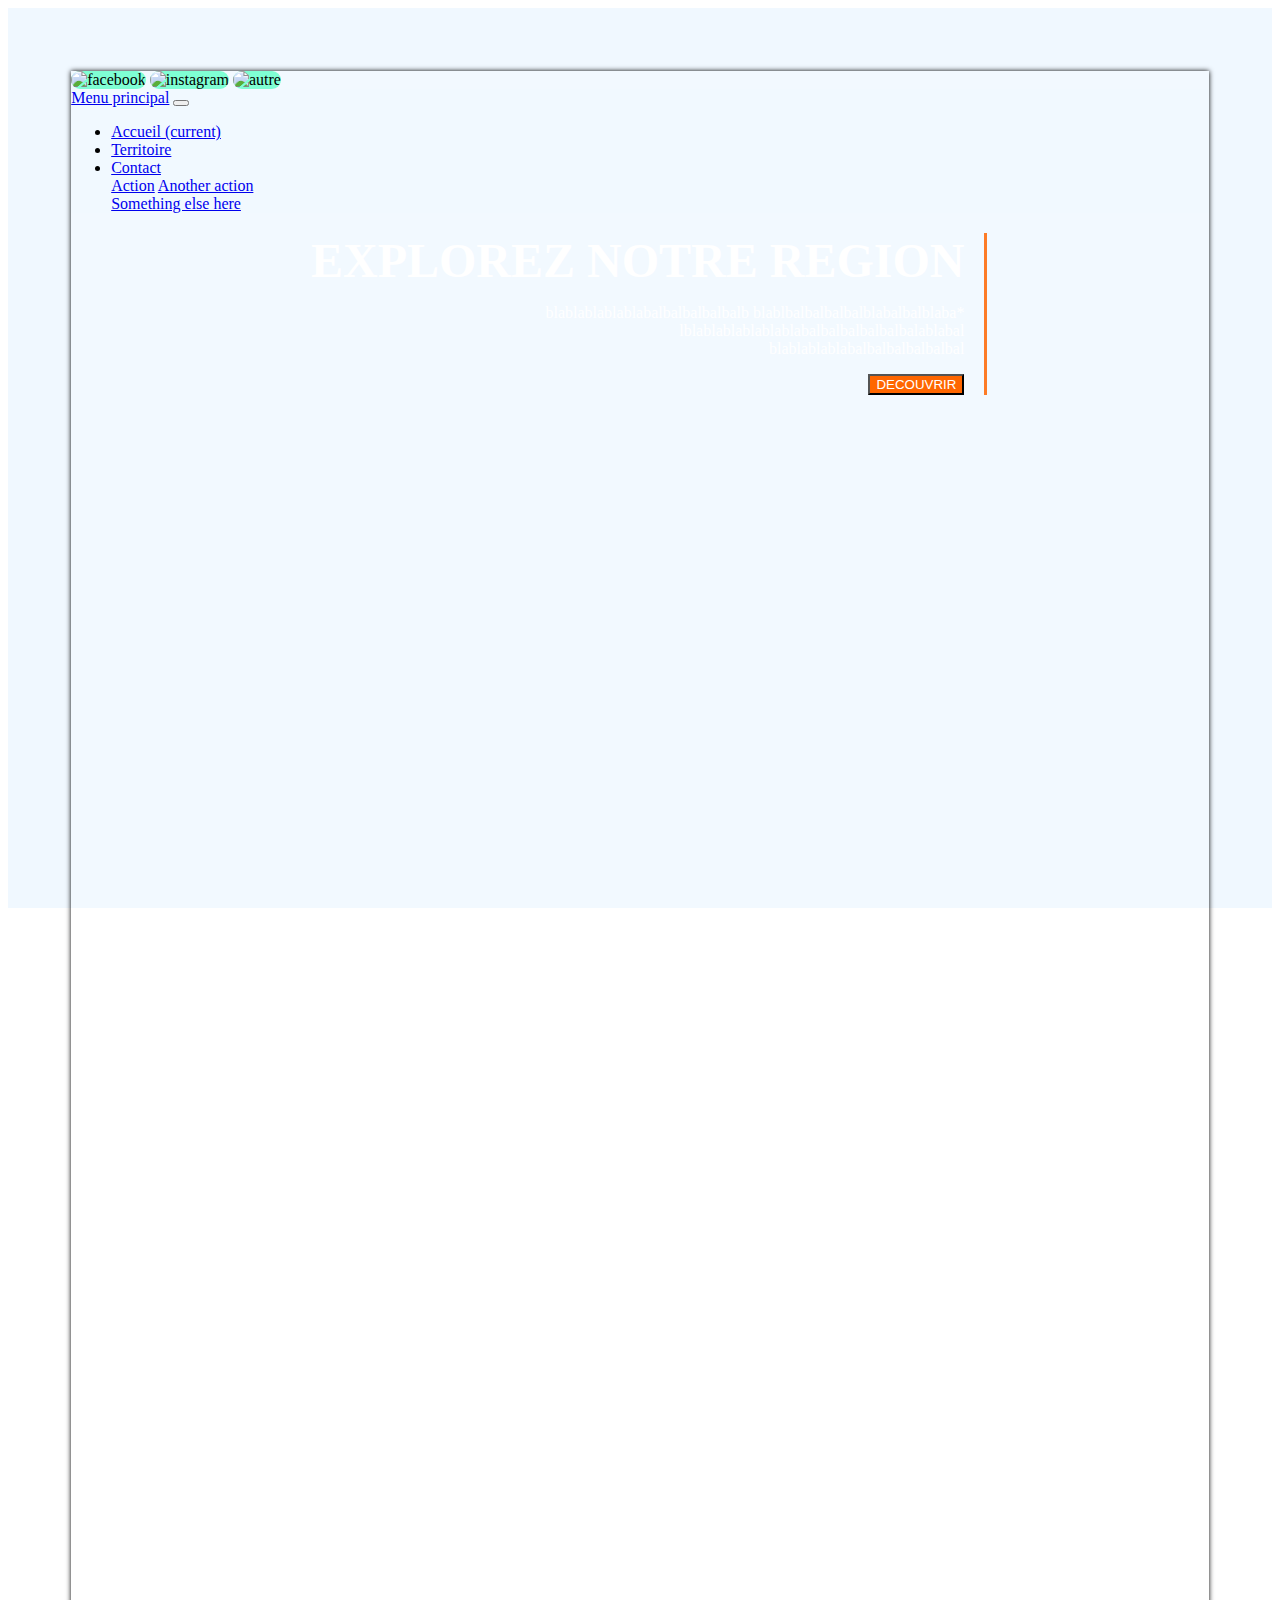
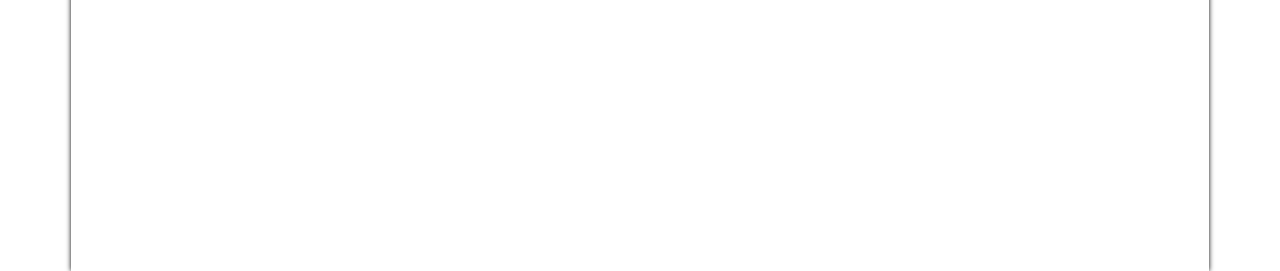
==== Index.html @ a096b6a3 "Première ajout git index.html a moitié fait*" ====
<!DOCTYPE html>

<html>

<head>
    <meta charset="utf-8">
    <title>Varnature</title>
    <link rel="stylesheet" type="text/css" href="Index.css">
    <link rel="stylesheet" type="text/css" href="bootstrap/css/bootstrap.css">
    <meta name="viewport" content="width=device-width, initial-scale=1, shrink-to-fit=no">

</head>

<body>
    <div class="en_tete">
        <div class="container main-wrapper" style="">
            <div class="row">
                <div class="col-md-3">
                    <div class="social-menu">
                        <img src="" alt="facebook">
                        <img src="" alt="instagram">
                        <img src="" alt="autre">
                    </div>
                </div>
                <div class="col-md-6" style="">
                    <nav class="navbar navbar-expand-lg navbar-light " style="background-color: rgba(240, 248, 255, 0.63);">
                        <a class="navbar-brand" href="#">Menu principal</a>
                        <button class="navbar-toggler" type="button" data-toggle="collapse"
                            data-target="#navbarSupportedContent" aria-controls="navbarSupportedContent"
                            aria-expanded="false" aria-label="Toggle navigation">
                            <span class="navbar-toggler-icon"></span>
                        </button>

                        <div class="collapse navbar-collapse" id="navbarSupportedContent">
                            <ul class="navbar-nav">
                                <li class="nav-item active">
                                    <a class="nav-link" href="#">Accueil <span class="sr-only">(current)</span></a>
                                </li>
                                <li class="nav-item">
                                    <a class="nav-link" href="#">Territoire</a>
                                </li>
                                <li class="nav-item dropdown">
                                    <a class="nav-link dropdown-toggle" href="#" id="navbarDropdown" role="button"
                                        data-toggle="dropdown" aria-haspopup="true" aria-expanded="false">
                                        Contact
                                    </a>
                                    <div class="dropdown-menu" aria-labelledby="navbarDropdown">
                                        <a class="dropdown-item" href="#">Action</a>
                                        <a class="dropdown-item" href="#">Another action</a>
                                        <div class="dropdown-divider"></div>
                                        <a class="dropdown-item" href="#">Something else here</a>
                                    </div>
                                </li>

                            </ul>

                        </div>
                    </nav>
                </div>
                <div class="col-md-3">
                    <div class="logo"></div>
                </div>
            </div>
            <div class="row flex-column contenu-en_tete">
                <div class="description_site">
                    <h1 class="text-right">EXPLOREZ NOTRE REGION</h1>
                    <p class=" description">blablablablablabalbalbalbalbalb
                        blablbalbalbalbalblabalbalblaba*
                        lblablablablablablabalbalbalbalbalbalablabal
                        blablablablabalbalbalbalbalbal
                    </p>
                    <button class="btn">DECOUVRIR</button>
                </div>
            </div>

        </div>
    </div>
    <script src="bootstrap/js/jquery-3.4.1.min.js"></script>
    <script src="bootstrap/js/bootstrap.bundle.js"></script>
    <script src="Make_plan.js"></script>
</body>

</html>
---- Index.css ----
.en_tete{
    display:flex;
    height:100vh;
    background-color: aliceblue;
    background-image: url('Ressource_image/image\ provence.jpg');
    background-size:cover;
}

.main-wrapper{
    margin:5%;
    background-color: rgba(255, 255, 255, 0.164);
    box-shadow: 0px 0px 5px;

    width: 100%;
    height:200vh;
}

.social-menu{

}

.social-menu img{
    background-color: aquamarine;
    border-radius: 1em;
}

.logo{

}

.contenu-en_tete{
    height:75vh;
    justify-content: end;
    align-items: flex-end;
    /* background-color: rgba(250, 128, 114, 0.548); */
    text-align:right;
}

.description_site{
    display:flex;
    flex-direction:column;
    justify-content: flex-end;
    align-items: flex-end;
    width:75%;
    border-right:rgba(255, 102, 0, 0.849) 3px solid;
    margin:20px;
    padding:0 20px;
 



}

.description_site *{
    color:white;
}

.description_site h1{
font-size:3em;
font-weight: bold;
margin:0;
padding:0;
}
.description_site p{
    text-align:right;
}
.description_site button{
    background-color: rgb(255, 102, 0);
}

.description_site .description{
    width:50%;

}
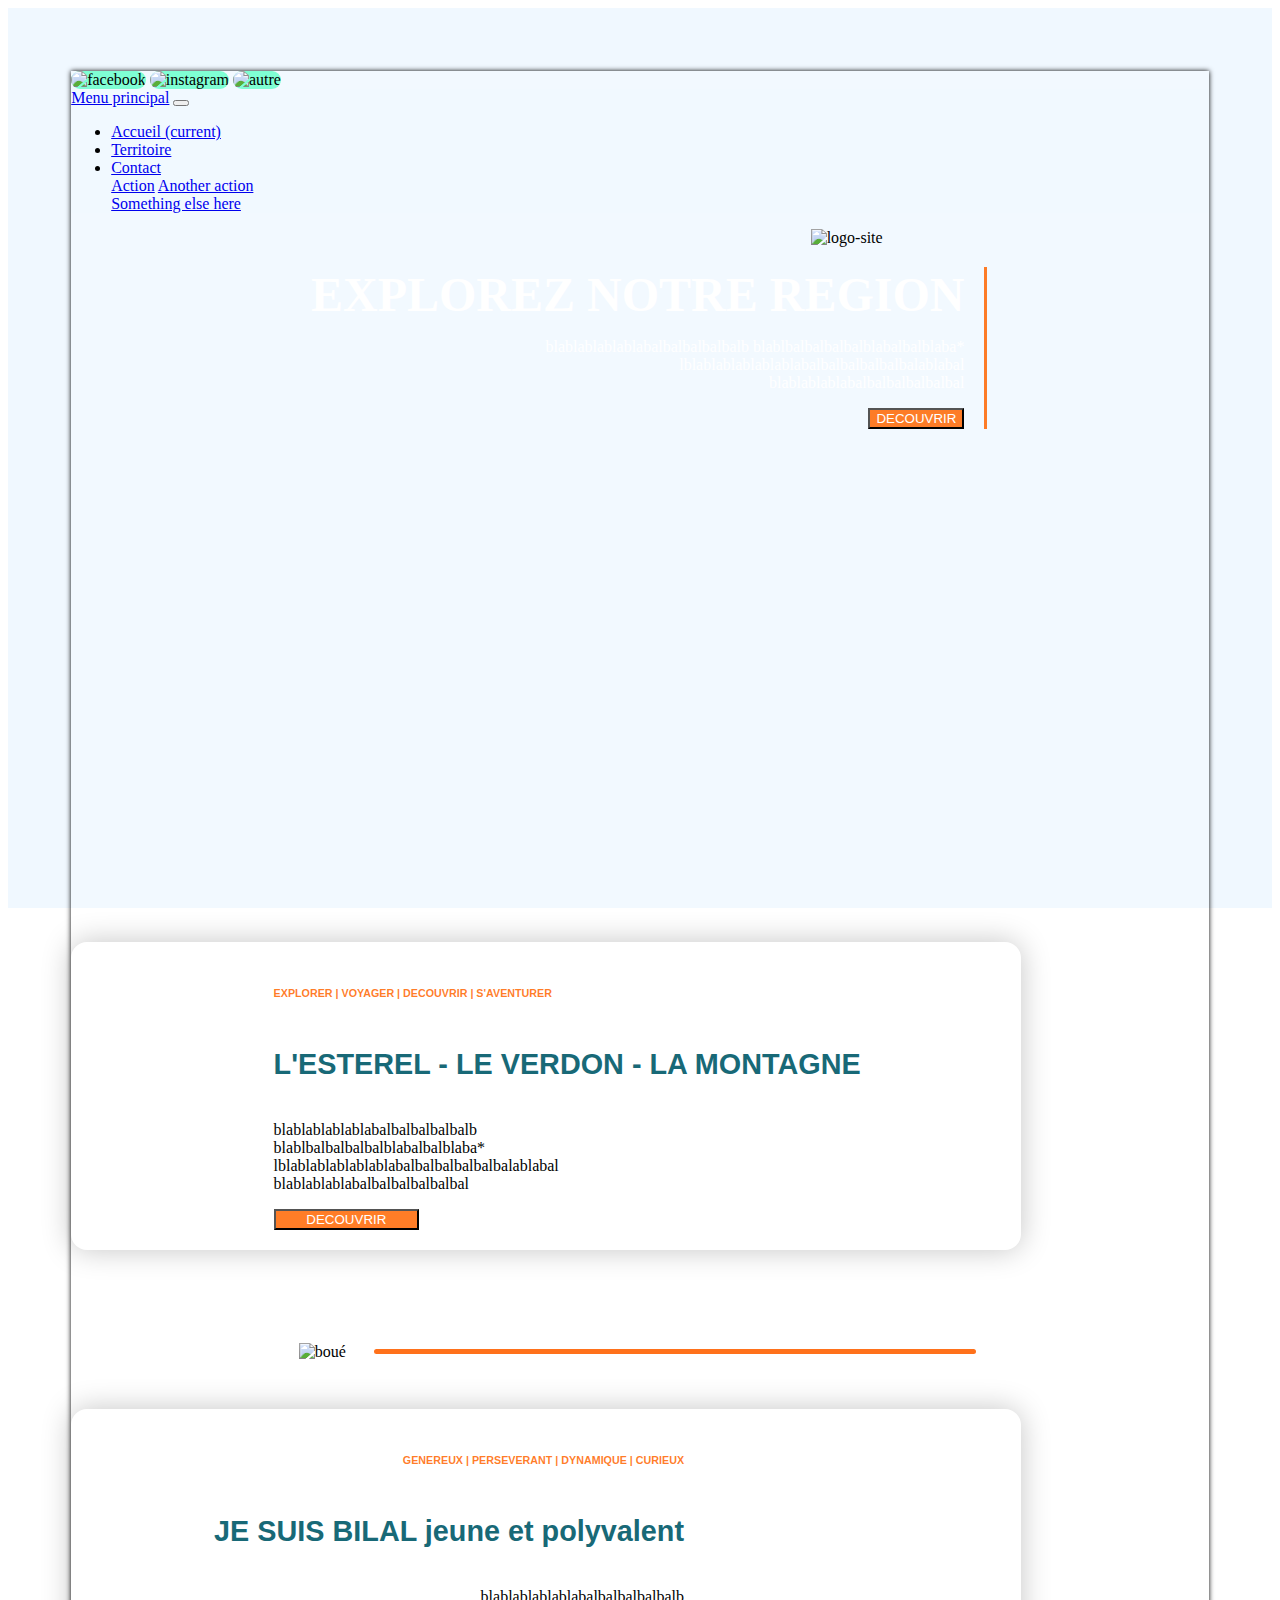
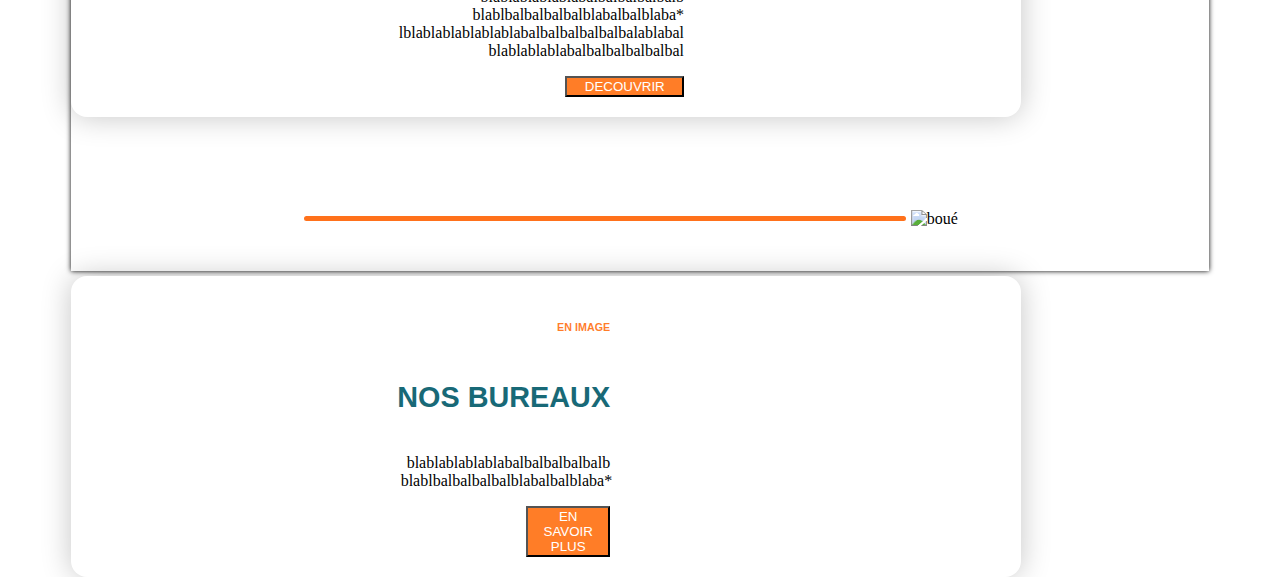
==== commit e012ccca: "html css amélioration design , ajustement position , ajout de deux section fait à 75%" ====
--- a/Index.html
+++ b/Index.html
@@ -17,13 +17,14 @@
             <div class="row">
                 <div class="col-md-3">
                     <div class="social-menu">
-                        <img src="" alt="facebook">
-                        <img src="" alt="instagram">
+                        <img class="" src="Ressource_image/facebook-2429746_640.png" alt="facebook">
+                        <img src="Ressource_image/instagrame.png" alt="instagram">
                         <img src="" alt="autre">
                     </div>
                 </div>
                 <div class="col-md-6" style="">
-                    <nav class="navbar navbar-expand-lg navbar-light " style="background-color: rgba(240, 248, 255, 0.63);">
+                    <nav class="navbar navbar-expand-lg navbar-light "
+                        style="background-color: rgba(240, 248, 255, 0.63);">
                         <a class="navbar-brand" href="#">Menu principal</a>
                         <button class="navbar-toggler" type="button" data-toggle="collapse"
                             data-target="#navbarSupportedContent" aria-controls="navbarSupportedContent"
@@ -58,7 +59,9 @@
                     </nav>
                 </div>
                 <div class="col-md-3">
-                    <div class="logo"></div>
+                    <div class="logo">
+                        <img src="Ressource_image/logo.png" alt="logo-site" />
+                    </div>
                 </div>
             </div>
             <div class="row flex-column contenu-en_tete">
@@ -69,10 +72,77 @@
                         lblablablablablablabalbalbalbalbalbalablabal
                         blablablablabalbalbalbalbalbal
                     </p>
-                    <button class="btn">DECOUVRIR</button>
+                    <button class="btn classique-btn">DECOUVRIR</button>
                 </div>
             </div>
+            <section class="d-flex justify-content-center">
+                <div class="info_lieu">
+                    <div class="info_lieu_img">
 
+                    </div>
+                    <div class="info_lieu_text">
+                        <h6>EXPLORER | VOYAGER | DECOUVRIR | S'AVENTURER</h6>
+                        <h2>L'ESTEREL - LE VERDON - LA MONTAGNE</h2>
+                        <p>blablablablablabalbalbalbalbalb
+                            blablbalbalbalbalblabalbalblaba*
+                            lblablablablablablabalbalbalbalbalbalablabal
+                            blablablablabalbalbalbalbalbal</p>
+                        <button class="btn classique-btn">DECOUVRIR</button>
+                    </div>
+                </div>
+            </section>
+            <div class="separator_container">
+                <div class="separator" style="width:60%;margin-top:5vh;">
+                    <img src="Ressource_image/boué.png" alt="boué">
+                    <div class="separator_line"></div>
+                </div>
+            </div>
+            <section class="d-flex justify-content-center">
+                <div class="info_membre">
+
+                    <div class="info_membre_text">
+                        <h6>GENEREUX | PERSEVERANT | DYNAMIQUE | CURIEUX</h6>
+                        <h2>JE SUIS BILAL jeune et polyvalent</h2>
+                        <p>blablablablablabalbalbalbalbalb
+                            blablbalbalbalbalblabalbalblaba*
+                            lblablablablablablabalbalbalbalbalbalablabal
+                            blablablablabalbalbalbalbalbal</p>
+                        <button class="btn classique-btn">DECOUVRIR</button>
+                        <div>
+                            <div class="info_membre_passion"></div>
+                        </div>
+                    </div>
+                    <div class="info_membre_img">
+
+                    </div>
+                </div>
+            </section>
+            <div class="separator_container">
+                <div class="separator" style="width:60%;margin-top:5vh;">
+                    <div class="separator_line"></div>
+                    <img src="Ressource_image/boué.png" alt="boué">
+
+                </div>
+            </div>
+            <section class="d-flex justify-content-center">
+                <div class="info_burreau">
+                    <div class="info_burreau_img">
+                        <img src="Ressource_image/galieni1.png" alt="">
+                        <img src="Ressource_image/galieni2.png" alt="">
+                        <img src="Ressource_image/galieni3.png" alt="">
+                    </div>
+                    <div class="info_burreau_text">
+                        <h6>EN IMAGE</h6>
+                        <h2>NOS BUREAUX</h2>
+                        <p>blablablablablabalbalbalbalbalb
+                            blablbalbalbalbalblabalbalblaba*
+                            </p>
+                        <button class="btn classique-btn">EN SAVOIR PLUS</button>
+                    
+                    </div>
+
+                </div>
+            </section>
         </div>
     </div>
     <script src="bootstrap/js/jquery-3.4.1.min.js"></script>
--- a/Index.css
+++ b/Index.css
@@ -1,3 +1,8 @@
+:root{
+    --couleur1:rgba(255, 102, 0, 0.849);
+}
+
+
 .en_tete{
     display:flex;
     height:100vh;
@@ -21,11 +26,20 @@
 
 .social-menu img{
     background-color: aquamarine;
-    border-radius: 1em;
+    border-radius: 2em;
+    width:4em;
 }
 
 .logo{
-
+    margin:0;
+    display:flex;
+    justify-content: flex-end;
+}
+
+.logo img{
+    margin:0;
+    width: 35%;
+    height:100%;
 }
 
 .contenu-en_tete{
@@ -42,12 +56,9 @@
     justify-content: flex-end;
     align-items: flex-end;
     width:75%;
-    border-right:rgba(255, 102, 0, 0.849) 3px solid;
+    border-right:var(--couleur1) 3px solid;
     margin:20px;
     padding:0 20px;
- 
-
-
 
 }
 
@@ -65,10 +76,191 @@
     text-align:right;
 }
 .description_site button{
-    background-color: rgb(255, 102, 0);
+    background-color: var(--couleur1);
+    color:white;
 }
 
 .description_site .description{
     width:50%;
 
+}
+
+.info_lieu{
+    display:flex;
+    padding:20px;
+    background-color: white;
+    border-radius:1em;
+    box-shadow: rgba(0, 0, 0, 0.233) 0px 0px 30px ;
+    flex-direction: row;
+    align-items:flex-end;
+    width:80%;
+}
+
+.info_lieu_img{
+    width:25%;
+    background-color: royalblue;
+    height:200ox;
+}
+
+.info_lieu_text{
+    display:flex;
+    flex-direction: column;
+}
+
+.info_lieu h6{
+    color:var(--couleur1);
+    font-family: Arial, Helvetica, sans-serif;
+    font-weight:bold;
+}
+
+.info_lieu h2{
+    color:rgb(24, 105, 119);
+    font-weight: bold ;
+    font-size:1.8em;
+    font-family: Arial, Helvetica, sans-serif;
+    
+}
+.info_lieu p{
+width:50%;
+}
+
+.info_lieu button{
+text-align:center;
+background-color: var(--couleur1);
+width:20%;
+color:white;
+
+}
+
+.info_membre{
+    display:flex;
+    padding:20px;
+    background-color: white;
+    border-radius: 1em;
+    box-shadow: rgba(0, 0, 0, 0.233) 0px 0px 30px ;
+    flex-direction: row;
+    align-items:flex-end;
+    width:80%;
+    text-align:right;
+    
+}
+
+.info_membre_img{
+    width:50%;
+    background-color: royalblue;
+    height:100%;
+    background-image: url('Ressource_image/equipe_bilal.png');
+    background-size: cover;
+}
+
+.info_membre_text{
+    display:flex;
+    flex-direction: column;
+    justify-content: flex-end;
+    align-items:flex-end;
+    margin-right:20px;
+}
+
+.info_membre h6{
+    color:var(--couleur1);
+    font-family: Arial, Helvetica, sans-serif;
+    font-weight:bold;
+}
+
+.info_membre h2{
+    color:rgb(24, 105, 119);
+    font-weight: bold ;
+    font-size:1.8em;
+    font-family: Arial, Helvetica, sans-serif;
+    
+}
+.info_membre p{
+width:50%;
+}
+
+.info_membre button{
+text-align:center;
+background-color: var(--couleur1);
+width:20%;
+color:white;
+}
+
+.separator_container{
+    display: flex;
+    justify-content: center;
+    margin-top: 3em;
+    margin-bottom: 3em;
+}
+
+.separator{
+display: flex;
+align-items: center;
+}
+
+.separator img{
+    width:5em;
+}
+
+.separator_line{
+    border-top: 5px solid var(--couleur1);
+    width: 100%;
+    height:0;
+    margin:5px;
+    background-color: rgba(255, 0, 0, 0.315);
+    border-radius: 2em;
+}
+
+.info_burreau{
+    display:flex;
+    padding:20px;
+    background-color: white;
+    border-radius: 1em;
+    box-shadow: rgba(0, 0, 0, 0.233) 0px 0px 30px ;
+    flex-direction: row;
+    align-items:flex-end;
+    width:80%;
+    text-align:right;
+    
+}
+
+.info_burreau_img{
+    display: flex;
+    background-color: royalblue;
+    height:100%;
+    width:100px;
+}
+
+.info_burreau_img img{
+
+}
+
+.info_burreau_text{
+    display:flex;
+    flex-direction: column;
+    justify-content: flex-end;
+    align-items:flex-end;
+}
+
+.info_burreau h6{
+    color:var(--couleur1);
+    font-family: Arial, Helvetica, sans-serif;
+    font-weight:bold;
+}
+
+.info_burreau h2{
+    color:rgb(24, 105, 119);
+    font-weight: bold ;
+    font-size:1.8em;
+    font-family: Arial, Helvetica, sans-serif;
+    
+}
+.info_burreau p{
+width:50%;
+}
+
+.info_burreau button{
+text-align:center;
+background-color: var(--couleur1);
+width:20%;
+color:white;
 }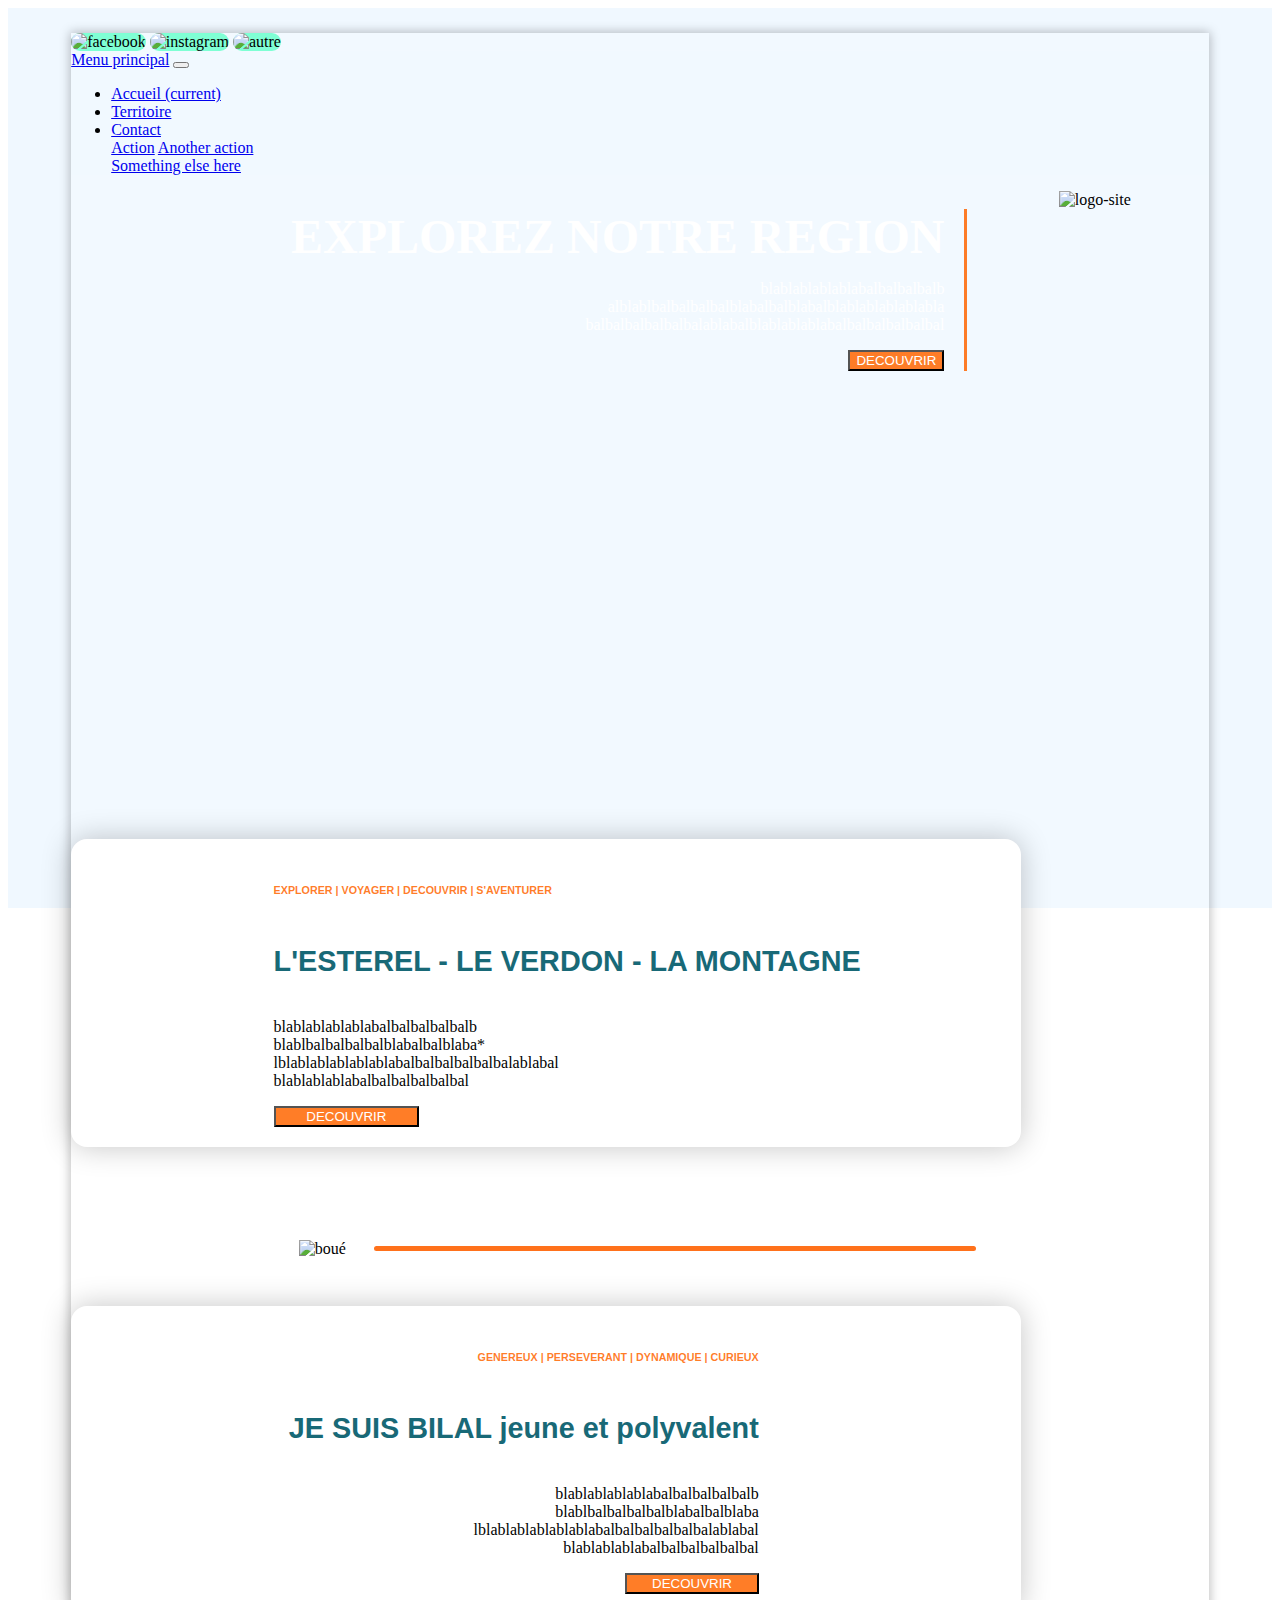
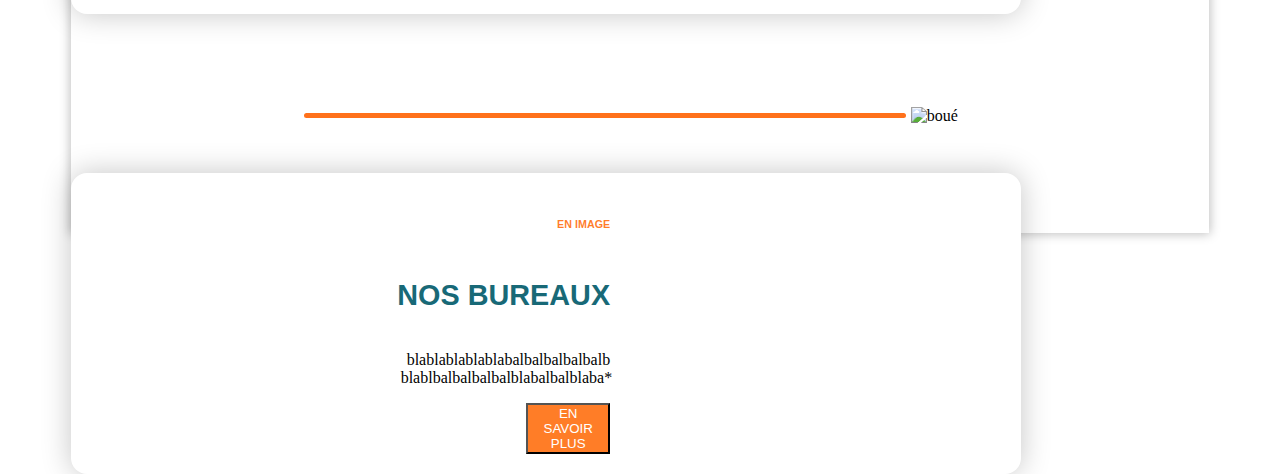
==== commit bfe12330: "Ajuster tailles éléments , Logo , main wrapper image" ====
--- a/Index.html
+++ b/Index.html
@@ -13,136 +13,136 @@
 
 <body>
     <div class="en_tete">
-        <div class="container main-wrapper" style="">
-            <div class="row">
-                <div class="col-md-3">
-                    <div class="social-menu">
-                        <img class="" src="Ressource_image/facebook-2429746_640.png" alt="facebook">
-                        <img src="Ressource_image/instagrame.png" alt="instagram">
-                        <img src="" alt="autre">
+        <div class="main-wrapper">
+            <div class="container-fluid" style="">
+                <div class="row">
+                    <div class="col-md-3">
+                        <div class="social-menu">
+                            <img class="" src="Ressource_image/facebook-2429746_640.png" alt="facebook">
+                            <img src="Ressource_image/instagrame.png" alt="instagram">
+                            <img src="" alt="autre">
+                        </div>
+                    </div>
+                    <div class="col-md-6" style="">
+                        <nav class="navbar navbar-expand-lg navbar-light "
+                            style="background-color: rgba(240, 248, 255, 0.63);">
+                            <a class="navbar-brand" href="#">Menu principal</a>
+                            <button class="navbar-toggler" type="button" data-toggle="collapse"
+                                data-target="#navbarSupportedContent" aria-controls="navbarSupportedContent"
+                                aria-expanded="false" aria-label="Toggle navigation">
+                                <span class="navbar-toggler-icon"></span>
+                            </button>
+
+                            <div class="collapse navbar-collapse justify-content-center" id="navbarSupportedContent">
+                                <ul class="navbar-nav text">
+                                    <li class="nav-item active">
+                                        <a class="nav-link" href="#">Accueil <span class="sr-only">(current)</span></a>
+                                    </li>
+                                    <li class="nav-item">
+                                        <a class="nav-link" href="#">Territoire</a>
+                                    </li>
+                                    <li class="nav-item dropdown">
+                                        <a class="nav-link dropdown-toggle" href="#" id="navbarDropdown" role="button"
+                                            data-toggle="dropdown" aria-haspopup="true" aria-expanded="false">
+                                            Contact
+                                        </a>
+                                        <div class="dropdown-menu" aria-labelledby="navbarDropdown">
+                                            <a class="dropdown-item" href="#">Action</a>
+                                            <a class="dropdown-item" href="#">Another action</a>
+                                            <div class="dropdown-divider"></div>
+                                            <a class="dropdown-item" href="#">Something else here</a>
+                                        </div>
+                                    </li>
+
+                                </ul>
+
+                            </div>
+                        </nav>
+                    </div>
+                    <div class="col-md-3">
+                        <div class="logo">
+                            <img src="Ressource_image/logo.png" alt="logo-site" />
+                        </div>
                     </div>
                 </div>
-                <div class="col-md-6" style="">
-                    <nav class="navbar navbar-expand-lg navbar-light "
-                        style="background-color: rgba(240, 248, 255, 0.63);">
-                        <a class="navbar-brand" href="#">Menu principal</a>
-                        <button class="navbar-toggler" type="button" data-toggle="collapse"
-                            data-target="#navbarSupportedContent" aria-controls="navbarSupportedContent"
-                            aria-expanded="false" aria-label="Toggle navigation">
-                            <span class="navbar-toggler-icon"></span>
-                        </button>
-
-                        <div class="collapse navbar-collapse" id="navbarSupportedContent">
-                            <ul class="navbar-nav">
-                                <li class="nav-item active">
-                                    <a class="nav-link" href="#">Accueil <span class="sr-only">(current)</span></a>
-                                </li>
-                                <li class="nav-item">
-                                    <a class="nav-link" href="#">Territoire</a>
-                                </li>
-                                <li class="nav-item dropdown">
-                                    <a class="nav-link dropdown-toggle" href="#" id="navbarDropdown" role="button"
-                                        data-toggle="dropdown" aria-haspopup="true" aria-expanded="false">
-                                        Contact
-                                    </a>
-                                    <div class="dropdown-menu" aria-labelledby="navbarDropdown">
-                                        <a class="dropdown-item" href="#">Action</a>
-                                        <a class="dropdown-item" href="#">Another action</a>
-                                        <div class="dropdown-divider"></div>
-                                        <a class="dropdown-item" href="#">Something else here</a>
-                                    </div>
-                                </li>
-
-                            </ul>
-
-                        </div>
-                    </nav>
-                </div>
-                <div class="col-md-3">
-                    <div class="logo">
-                        <img src="Ressource_image/logo.png" alt="logo-site" />
-                    </div>
-                </div>
-            </div>
-            <div class="row flex-column contenu-en_tete">
-                <div class="description_site">
-                    <h1 class="text-right">EXPLOREZ NOTRE REGION</h1>
-                    <p class=" description">blablablablablabalbalbalbalbalb
-                        blablbalbalbalbalblabalbalblaba*
-                        lblablablablablablabalbalbalbalbalbalablabal
-                        blablablablabalbalbalbalbalbal
-                    </p>
-                    <button class="btn classique-btn">DECOUVRIR</button>
-                </div>
-            </div>
-            <section class="d-flex justify-content-center">
-                <div class="info_lieu">
-                    <div class="info_lieu_img">
-
-                    </div>
-                    <div class="info_lieu_text">
-                        <h6>EXPLORER | VOYAGER | DECOUVRIR | S'AVENTURER</h6>
-                        <h2>L'ESTEREL - LE VERDON - LA MONTAGNE</h2>
-                        <p>blablablablablabalbalbalbalbalb
-                            blablbalbalbalbalblabalbalblaba*
-                            lblablablablablablabalbalbalbalbalbalablabal
-                            blablablablabalbalbalbalbalbal</p>
+                <div class="row flex-column contenu-en_tete">
+                    <div class="description_site">
+                        <h1 class="text-right">EXPLOREZ NOTRE REGION</h1>
+                        <p class=" description">blablablablablabalbalbalbalb
+                            alblablbalbalbalbalblabalbalblabalblablablablablabla
+                            balbalbalbalbalbalablabalblablablablabalbalbalbalbalbal</p>
                         <button class="btn classique-btn">DECOUVRIR</button>
                     </div>
                 </div>
-            </section>
-            <div class="separator_container">
-                <div class="separator" style="width:60%;margin-top:5vh;">
-                    <img src="Ressource_image/boué.png" alt="boué">
-                    <div class="separator_line"></div>
-                </div>
-            </div>
-            <section class="d-flex justify-content-center">
-                <div class="info_membre">
+                <section class="d-flex justify-content-center">
+                    <div class="info_lieu">
+                        <div class="info_lieu_img">
 
-                    <div class="info_membre_text">
-                        <h6>GENEREUX | PERSEVERANT | DYNAMIQUE | CURIEUX</h6>
-                        <h2>JE SUIS BILAL jeune et polyvalent</h2>
-                        <p>blablablablablabalbalbalbalbalb
-                            blablbalbalbalbalblabalbalblaba*
-                            lblablablablablablabalbalbalbalbalbalablabal
-                            blablablablabalbalbalbalbalbal</p>
-                        <button class="btn classique-btn">DECOUVRIR</button>
-                        <div>
-                            <div class="info_membre_passion"></div>
+                        </div>
+                        <div class="info_lieu_text">
+                            <h6 class="text_entete">EXPLORER | VOYAGER | DECOUVRIR | S'AVENTURER</h6>
+                            <h2 class="text_titre">L'ESTEREL - LE VERDON - LA MONTAGNE</h2>
+                            <p>blablablablablabalbalbalbalbalb
+                                blablbalbalbalbalblabalbalblaba*
+                                lblablablablablablabalbalbalbalbalbalablabal
+                                blablablablabalbalbalbalbalbal</p>
+                            <button class="btn classique-btn">DECOUVRIR</button>
                         </div>
                     </div>
-                    <div class="info_membre_img">
+                </section>
+                <div class="separator_container">
+                    <div class="separator" style="width:60%;margin-top:5vh;">
+                        <img src="Ressource_image/boué.png" alt="boué">
+                        <div class="separator_line"></div>
+                    </div>
+                </div>
+                <section class="d-flex justify-content-center">
+                    <div class="info_membre">
+
+                        <div class="info_membre_text">
+                            <h6 class="text_entete">GENEREUX | PERSEVERANT | DYNAMIQUE | CURIEUX</h6>
+                            <h2 class="text_titre">JE SUIS BILAL jeune et polyvalent</h2>
+                            <p>blablablablablabalbalbalbalbalb
+                                blablbalbalbalbalblabalbalblaba
+                                lblablablablablablabalbalbalbalbalbalablabal
+                                blablablablabalbalbalbalbalbal</p>
+                            <button class="btn classique-btn">DECOUVRIR</button>
+                            <div>
+                                <div class="info_membre_passion"></div>
+                            </div>
+                        </div>
+                        <div class="info_membre_img">
+
+                        </div>
+                    </div>
+                </section>
+                <div class="separator_container">
+                    <div class="separator" style="width:60%;margin-top:5vh;">
+                        <div class="separator_line"></div>
+                        <img src="Ressource_image/boué.png" alt="boué">
 
                     </div>
                 </div>
-            </section>
-            <div class="separator_container">
-                <div class="separator" style="width:60%;margin-top:5vh;">
-                    <div class="separator_line"></div>
-                    <img src="Ressource_image/boué.png" alt="boué">
+                <section class="d-flex justify-content-center">
+                    <div class="info_burreau">
+                        <div class="info_burreau_img">
+                            <img src="Ressource_image/galieni1.png" alt="">
+                            <img src="Ressource_image/galieni2.png" alt="">
+                            <img src="Ressource_image/galieni3.png" alt="">
+                        </div>
+                        <div class="info_burreau_text">
+                            <h6 class="text_entete">EN IMAGE</h6>
+                            <h2 class="text_titre">NOS BUREAUX</h2>
+                            <p>blablablablablabalbalbalbalbalb
+                                blablbalbalbalbalblabalbalblaba*
+                            </p>
+                            <button class="btn classique-btn">EN SAVOIR PLUS</button>
 
-                </div>
+                        </div>
+
+                    </div>
+                </section>
             </div>
-            <section class="d-flex justify-content-center">
-                <div class="info_burreau">
-                    <div class="info_burreau_img">
-                        <img src="Ressource_image/galieni1.png" alt="">
-                        <img src="Ressource_image/galieni2.png" alt="">
-                        <img src="Ressource_image/galieni3.png" alt="">
-                    </div>
-                    <div class="info_burreau_text">
-                        <h6>EN IMAGE</h6>
-                        <h2>NOS BUREAUX</h2>
-                        <p>blablablablablabalbalbalbalbalb
-                            blablbalbalbalbalblabalbalblaba*
-                            </p>
-                        <button class="btn classique-btn">EN SAVOIR PLUS</button>
-                    
-                    </div>
-
-                </div>
-            </section>
         </div>
     </div>
     <script src="bootstrap/js/jquery-3.4.1.min.js"></script>
--- a/Index.css
+++ b/Index.css
@@ -1,7 +1,7 @@
 :root{
     --couleur1:rgba(255, 102, 0, 0.849);
-}
-
+    --couleur2:rgb(24, 105, 119);
+}
 
 .en_tete{
     display:flex;
@@ -13,21 +13,23 @@
 
 .main-wrapper{
     margin:5%;
+    margin-top:2%;
     background-color: rgba(255, 255, 255, 0.164);
-    box-shadow: 0px 0px 5px;
+    box-shadow: rgba(0, 0, 0, 0.26) 0px 0px 10px 1px;
 
     width: 100%;
     height:200vh;
 }
 
 .social-menu{
-
+    
 }
 
 .social-menu img{
     background-color: aquamarine;
     border-radius: 2em;
     width:4em;
+ 
 }
 
 .logo{
@@ -40,10 +42,11 @@
     margin:0;
     width: 35%;
     height:100%;
+    max-width: 150px;
 }
 
 .contenu-en_tete{
-    height:75vh;
+    height:70vh;
     justify-content: end;
     align-items: flex-end;
     /* background-color: rgba(250, 128, 114, 0.548); */
@@ -57,7 +60,8 @@
     align-items: flex-end;
     width:75%;
     border-right:var(--couleur1) 3px solid;
-    margin:20px;
+    margin-right:10%;
+    margin-bottom:10%;
     padding:0 20px;
 
 }
@@ -72,9 +76,13 @@
 margin:0;
 padding:0;
 }
+
 .description_site p{
     text-align:right;
-}
+    max-width:50%;
+
+}
+
 .description_site button{
     background-color: var(--couleur1);
     color:white;
@@ -107,19 +115,20 @@
     flex-direction: column;
 }
 
-.info_lieu h6{
+
+.text_entete{
     color:var(--couleur1);
     font-family: Arial, Helvetica, sans-serif;
     font-weight:bold;
 }
 
-.info_lieu h2{
-    color:rgb(24, 105, 119);
+.text_titre{
+    color:var(--couleur2);
     font-weight: bold ;
     font-size:1.8em;
     font-family: Arial, Helvetica, sans-serif;
-    
-}
+}
+
 .info_lieu p{
 width:50%;
 }
@@ -145,35 +154,28 @@
     
 }
 
+
+.info_membre_text{
+    display:flex;
+    flex-direction: column;
+    justify-content: flex-end;
+    align-items:flex-end;
+    margin-right:20px;
+    width: 75%;
+}
 .info_membre_img{
-    width:50%;
+    width:25%;
     background-color: royalblue;
     height:100%;
     background-image: url('Ressource_image/equipe_bilal.png');
     background-size: cover;
 }
 
-.info_membre_text{
-    display:flex;
-    flex-direction: column;
-    justify-content: flex-end;
-    align-items:flex-end;
-    margin-right:20px;
-}
-
-.info_membre h6{
-    color:var(--couleur1);
-    font-family: Arial, Helvetica, sans-serif;
-    font-weight:bold;
-}
-
-.info_membre h2{
-    color:rgb(24, 105, 119);
-    font-weight: bold ;
-    font-size:1.8em;
-    font-family: Arial, Helvetica, sans-serif;
-    
-}
+
+
+
+
+
 .info_membre p{
 width:50%;
 }
@@ -241,19 +243,7 @@
     align-items:flex-end;
 }
 
-.info_burreau h6{
-    color:var(--couleur1);
-    font-family: Arial, Helvetica, sans-serif;
-    font-weight:bold;
-}
-
-.info_burreau h2{
-    color:rgb(24, 105, 119);
-    font-weight: bold ;
-    font-size:1.8em;
-    font-family: Arial, Helvetica, sans-serif;
-    
-}
+
 .info_burreau p{
 width:50%;
 }
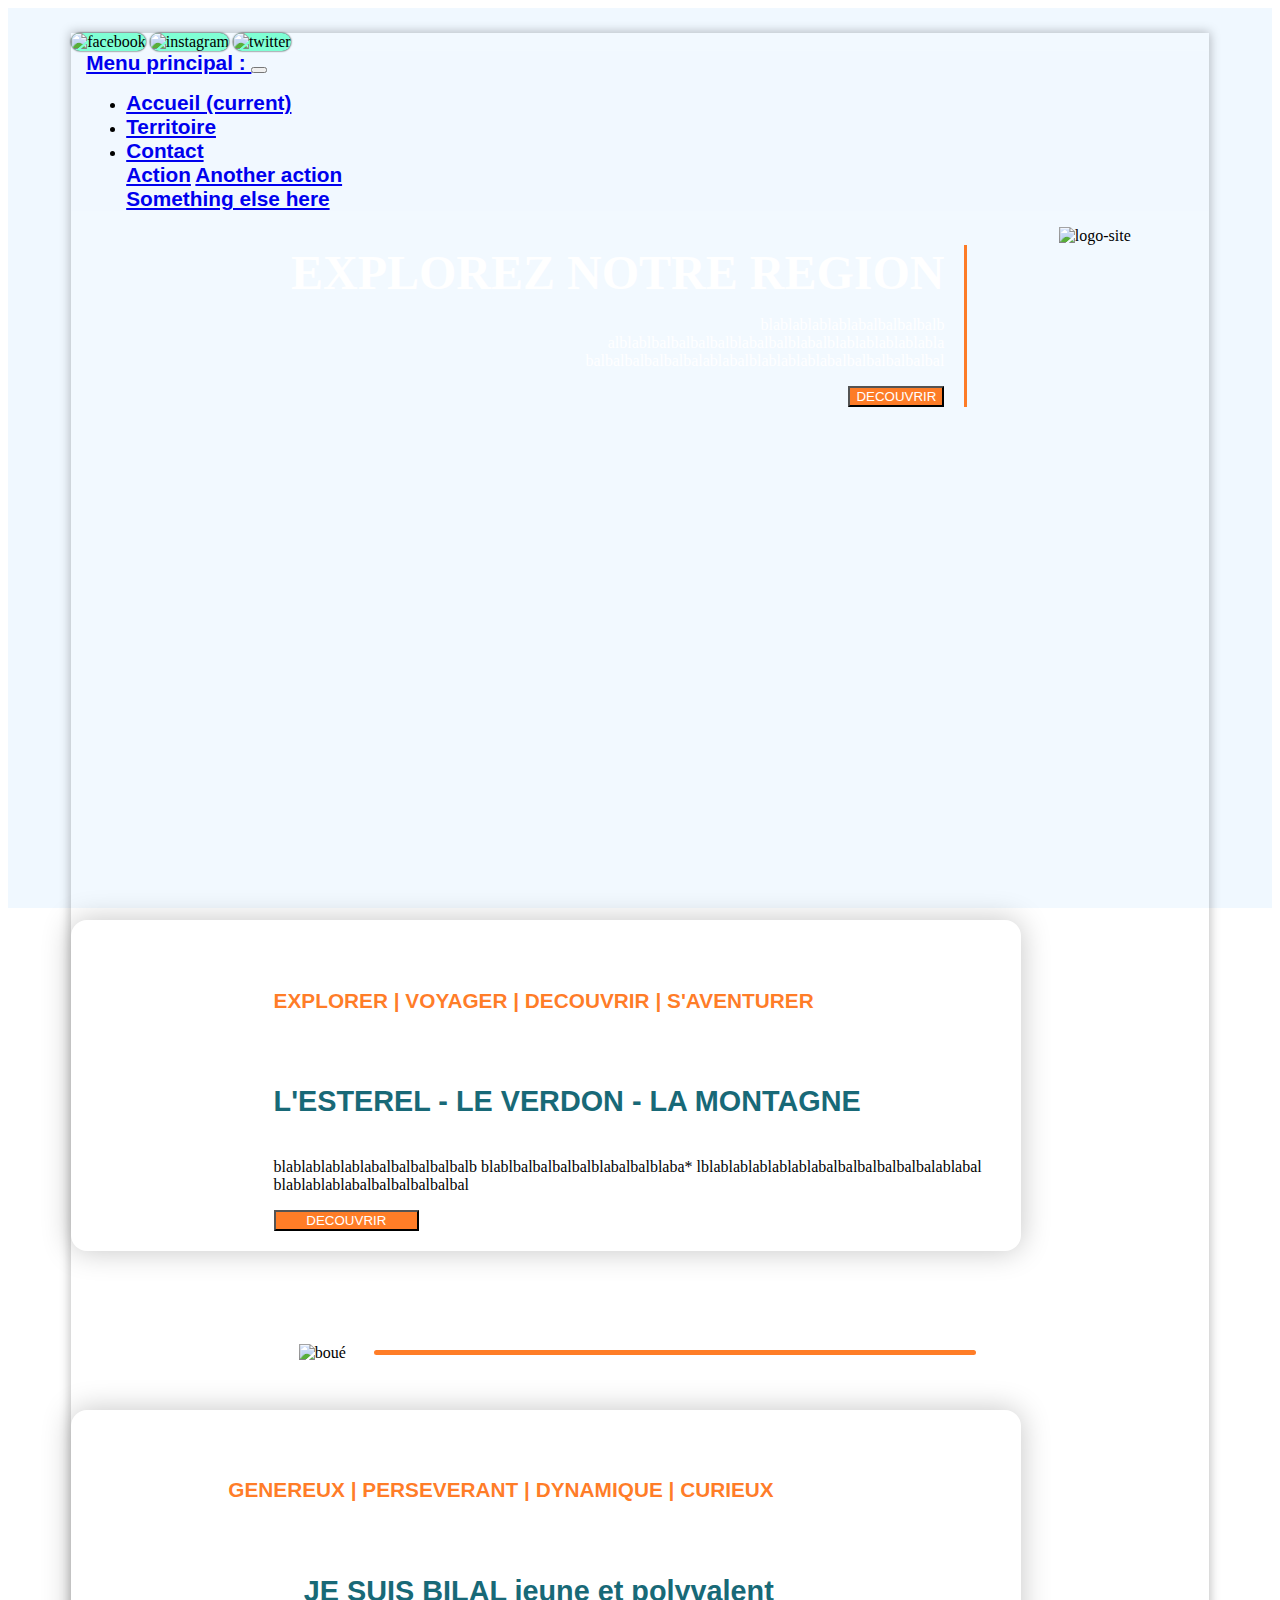
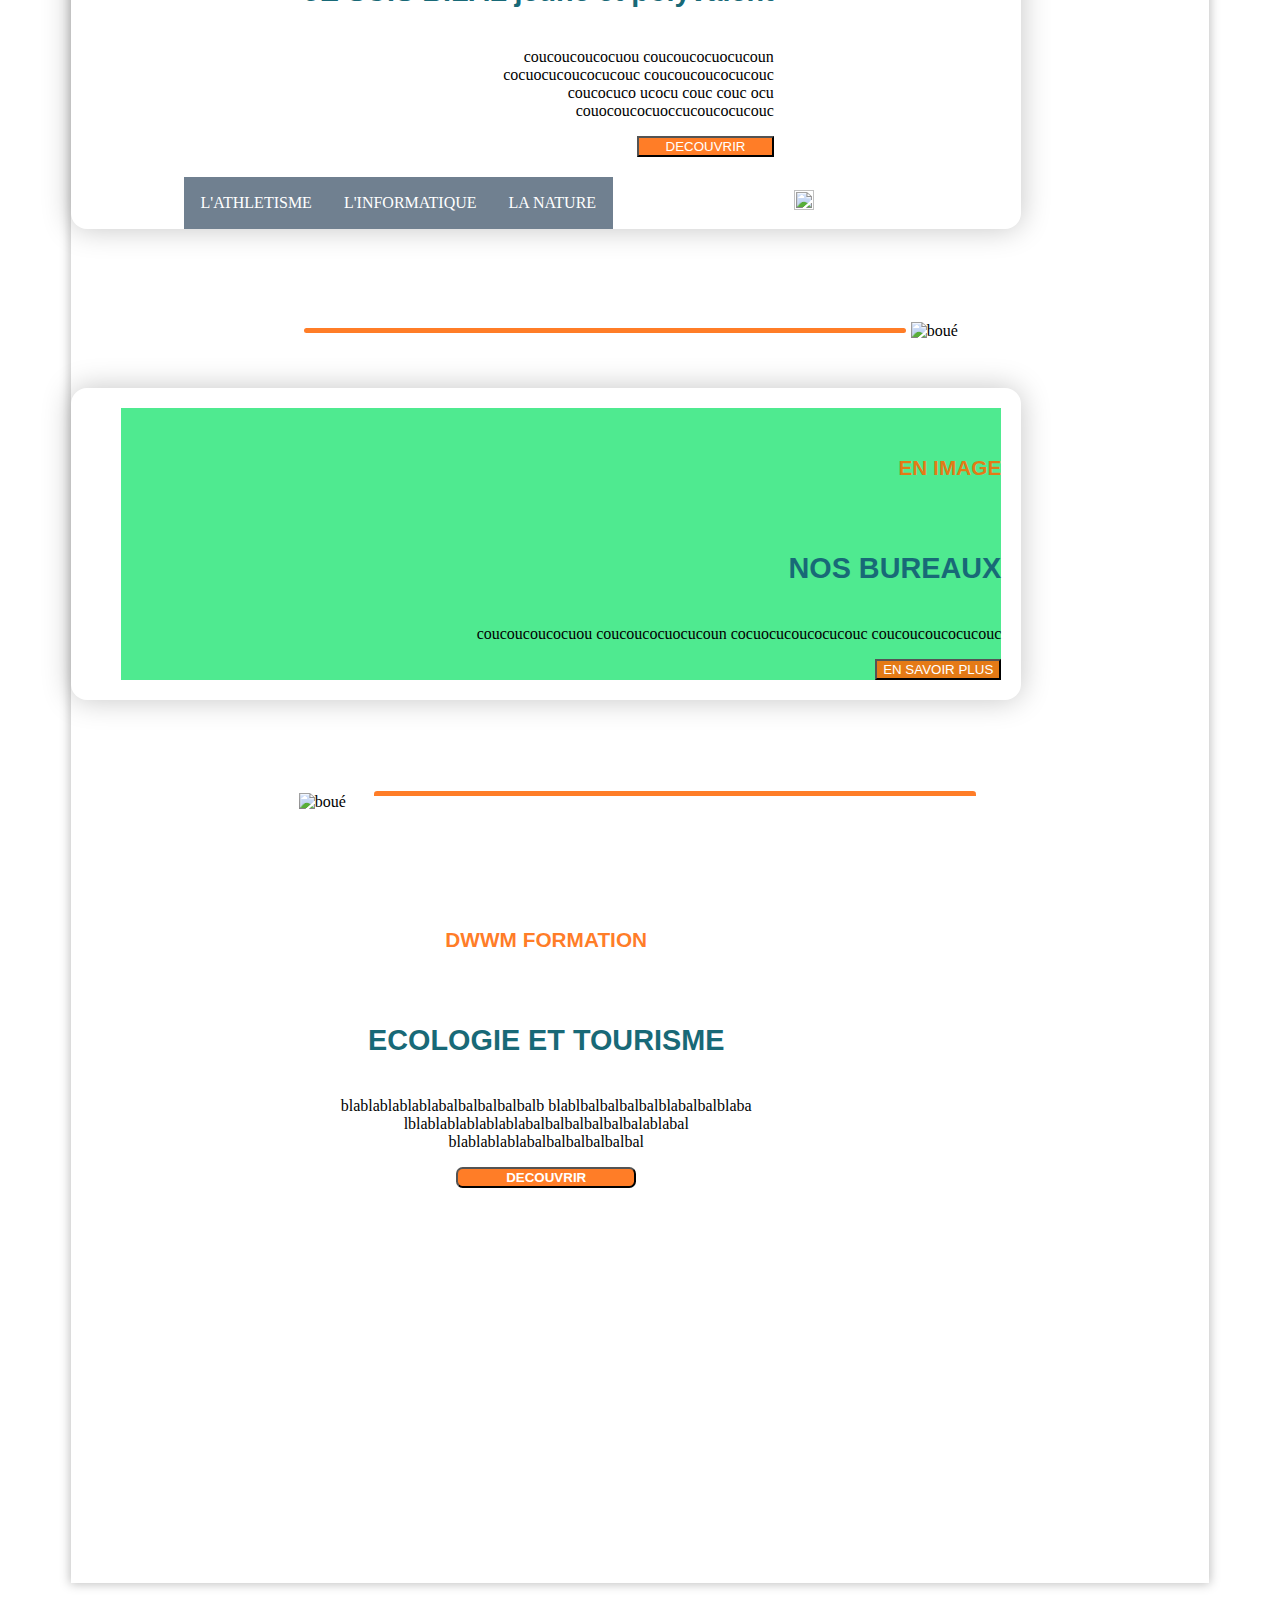
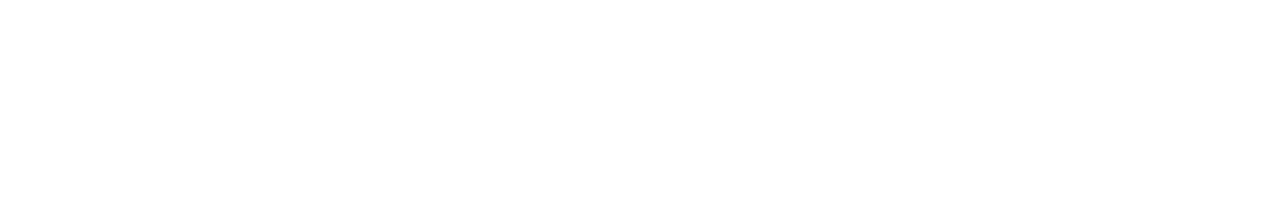
==== commit d911d8d8: "Phase de développement initial complété" ====
--- a/Index.html
+++ b/Index.html
@@ -7,6 +7,7 @@
     <title>Varnature</title>
     <link rel="stylesheet" type="text/css" href="Index.css">
     <link rel="stylesheet" type="text/css" href="bootstrap/css/bootstrap.css">
+    <link rel="icon" href="Ressource_image/boué.ico">
     <meta name="viewport" content="width=device-width, initial-scale=1, shrink-to-fit=no">
 
 </head>
@@ -20,13 +21,13 @@
                         <div class="social-menu">
                             <img class="" src="Ressource_image/facebook-2429746_640.png" alt="facebook">
                             <img src="Ressource_image/instagrame.png" alt="instagram">
-                            <img src="" alt="autre">
+                            <img src="Ressource_image/twitter.png" alt="twitter">
                         </div>
                     </div>
                     <div class="col-md-6" style="">
-                        <nav class="navbar navbar-expand-lg navbar-light "
-                            style="background-color: rgba(240, 248, 255, 0.63);">
-                            <a class="navbar-brand" href="#">Menu principal</a>
+                        <nav class="navbar navbar-expand-lg navbar-light menu-principal"
+                            style="padding:0;padding-left:15px;background-color: rgba(240, 248, 255, 0.521);">
+                            <a class="navbar-brand" href="#">Menu principal : </a>
                             <button class="navbar-toggler" type="button" data-toggle="collapse"
                                 data-target="#navbarSupportedContent" aria-controls="navbarSupportedContent"
                                 aria-expanded="false" aria-label="Toggle navigation">
@@ -34,7 +35,7 @@
                             </button>
 
                             <div class="collapse navbar-collapse justify-content-center" id="navbarSupportedContent">
-                                <ul class="navbar-nav text">
+                                <ul class="navbar-nav text" style="">
                                     <li class="nav-item active">
                                         <a class="nav-link" href="#">Accueil <span class="sr-only">(current)</span></a>
                                     </li>
@@ -102,24 +103,30 @@
                         <div class="info_membre_text">
                             <h6 class="text_entete">GENEREUX | PERSEVERANT | DYNAMIQUE | CURIEUX</h6>
                             <h2 class="text_titre">JE SUIS BILAL jeune et polyvalent</h2>
-                            <p>blablablablablabalbalbalbalbalb
-                                blablbalbalbalbalblabalbalblaba
-                                lblablablablablablabalbalbalbalbalbalablabal
-                                blablablablabalbalbalbalbalbal</p>
+                            <p class="text-corps">coucoucoucocuou coucoucocuocucoun cocuocucoucocucouc coucoucoucocucouc
+                                coucocuco ucocu couc couc ocu couocoucocuoccucoucocucouc</p>
                             <button class="btn classique-btn">DECOUVRIR</button>
-                            <div>
-                                <div class="info_membre_passion"></div>
+
+                            <div class="info_membre_passion">
+                                <table>
+                                    <tr>
+                                        <td>L'ATHLETISME</td>
+                                        <td>L'INFORMATIQUE</td>
+                                        <td>LA NATURE</td>
+                                    </tr>
+                                </table>
                             </div>
+
                         </div>
                         <div class="info_membre_img">
-
+                            <img src="Ressource_image/equipe_bilal.png" alt="">
                         </div>
                     </div>
                 </section>
                 <div class="separator_container">
                     <div class="separator" style="width:60%;margin-top:5vh;">
                         <div class="separator_line"></div>
-                        <img src="Ressource_image/boué.png" alt="boué">
+                        <img src="Ressource_image/boué_bleu.png" alt="boué">
 
                     </div>
                 </div>
@@ -133,8 +140,8 @@
                         <div class="info_burreau_text">
                             <h6 class="text_entete">EN IMAGE</h6>
                             <h2 class="text_titre">NOS BUREAUX</h2>
-                            <p>blablablablablabalbalbalbalbalb
-                                blablbalbalbalbalblabalbalblaba*
+                            <p>coucoucoucocuou coucoucocuocucoun cocuocucoucocucouc coucoucoucocucouc
+                                
                             </p>
                             <button class="btn classique-btn">EN SAVOIR PLUS</button>
 
@@ -142,6 +149,34 @@
 
                     </div>
                 </section>
+                <div class="separator_container">
+                    <div class="separator" style="width:60%;margin-top:5vh;">
+                        <img src="Ressource_image/boué_violette.png" alt="boué">
+                        <div class="separator_line" style="height:100%;"></div>
+                    </div>
+                </div>
+                <section class="d-flex justify-content-center">
+
+                    <div class="info_conclusion">
+
+                        <div class="info_conclusion_text">
+                            <h6 class="text_entete">DWWM FORMATION</h6>
+                            <h2 class="text_titre">ECOLOGIE ET TOURISME</h2>
+                            <p class="text-corps">blablablablablabalbalbalbalbalb
+                                blablbalbalbalbalblabalbalblaba
+                                lblablablablablablabalbalbalbalbalbalablabal
+                                blablablablabalbalbalbalbalbal</p>
+                            <button class="btn bouton-standard">DECOUVRIR</button>
+                            <div>
+                                <div class="info_conclusion_passion"></div>
+                            </div>
+                        </div>
+
+                    </div>
+                </section>
+                <footer>
+
+                </footer>
             </div>
         </div>
     </div>
--- a/Index.css
+++ b/Index.css
@@ -3,13 +3,45 @@
     --couleur2:rgb(24, 105, 119);
 }
 
+/* DECLARATION VARIABLE CI DESSUS */
+
+
+.text_entete{
+    color:var(--couleur1);
+    font-family: Arial, Helvetica, sans-serif;
+    font-weight:bold;
+    font-size: 1.3em;
+}
+
+.text_titre{
+    color:var(--couleur2);
+    font-weight: bold ;
+    font-size:1.8em;
+    font-family: Arial, Helvetica, sans-serif;
+}
+
+.text-corps{
+    max-width:50%;
+}
+
+.bouton-standard{
+    background-color: var(--couleur1);
+    color:white;
+    border-radius:0.5em;
+    font-weight:bold;
+}
+
+/* CLASS GENERAL  */
+
 .en_tete{
     display:flex;
     height:100vh;
     background-color: aliceblue;
-    background-image: url('Ressource_image/image\ provence.jpg');
+    background-image: url('Ressource_image/nature.jpg');
     background-size:cover;
 }
+
+/* MAIN EN_TETE */
 
 .main-wrapper{
     margin:5%;
@@ -18,8 +50,10 @@
     box-shadow: rgba(0, 0, 0, 0.26) 0px 0px 10px 1px;
 
     width: 100%;
-    height:200vh;
-}
+    height:350vh;
+}
+
+/* CONTENEUR VITRE  */
 
 .social-menu{
     
@@ -28,9 +62,36 @@
 .social-menu img{
     background-color: aquamarine;
     border-radius: 2em;
-    width:4em;
- 
-}
+    width:3.5em;
+    box-shadow: 0px 0px 2px;
+    cursor:pointer;
+}
+
+.menu-principal{
+    font-family: Arial, Helvetica, sans-serif;
+    
+}
+
+.menu-principal ul{
+
+}
+
+.menu-principal li{
+    height:100%;
+}
+
+.menu-principal a{
+    font-weight: bold;
+    font-size: 1.3em;
+}
+
+.menu-principal a:hover{
+    background-color: rgba(240, 248, 255, 0.521);
+    font-size: 1.3em;
+    height:100%;
+
+}
+
 
 .logo{
     margin:0;
@@ -45,13 +106,16 @@
     max-width: 150px;
 }
 
+/* BARRE DU HAUT ^ */
+
 .contenu-en_tete{
-    height:70vh;
+    height:75vh;
     justify-content: end;
     align-items: flex-end;
-    /* background-color: rgba(250, 128, 114, 0.548); */
     text-align:right;
 }
+
+/* CONTENU GENERAL HAUT DU SITE  */
 
 .description_site{
     display:flex;
@@ -60,8 +124,8 @@
     align-items: flex-end;
     width:75%;
     border-right:var(--couleur1) 3px solid;
-    margin-right:10%;
-    margin-bottom:10%;
+    margin-right:15%;
+    margin-bottom:7%;
     padding:0 20px;
 
 }
@@ -79,7 +143,6 @@
 
 .description_site p{
     text-align:right;
-    max-width:50%;
 
 }
 
@@ -93,6 +156,9 @@
 
 }
 
+/* TEXTE DE L'EN TETE */
+
+/* PREMIERE SECTION  */
 .info_lieu{
     display:flex;
     padding:20px;
@@ -116,23 +182,6 @@
 }
 
 
-.text_entete{
-    color:var(--couleur1);
-    font-family: Arial, Helvetica, sans-serif;
-    font-weight:bold;
-}
-
-.text_titre{
-    color:var(--couleur2);
-    font-weight: bold ;
-    font-size:1.8em;
-    font-family: Arial, Helvetica, sans-serif;
-}
-
-.info_lieu p{
-width:50%;
-}
-
 .info_lieu button{
 text-align:center;
 background-color: var(--couleur1);
@@ -140,6 +189,8 @@
 color:white;
 
 }
+
+/* DEUXIEME SECTION */
 
 .info_membre{
     display:flex;
@@ -151,33 +202,28 @@
     align-items:flex-end;
     width:80%;
     text-align:right;
-    
-}
-
+    padding-bottom: 0px;
+
+    
+}
 
 .info_membre_text{
     display:flex;
     flex-direction: column;
-    justify-content: flex-end;
+    justify-content: flex-start;
     align-items:flex-end;
     margin-right:20px;
     width: 75%;
-}
-.info_membre_img{
-    width:25%;
-    background-color: royalblue;
-    height:100%;
-    background-image: url('Ressource_image/equipe_bilal.png');
-    background-size: cover;
-}
-
-
-
-
-
-
-.info_membre p{
-width:50%;
+    height:100%;
+}
+.info_membre_img img{
+    width:20%;
+}
+
+.info_membre_img img{
+    height:75%;
+    width: 100%;
+    margin-bottom:15px;
 }
 
 .info_membre button{
@@ -185,6 +231,32 @@
 background-color: var(--couleur1);
 width:20%;
 color:white;
+}
+
+.info_membre_passion{
+    margin-top:20px;
+    display:flex;
+    height: 100%;
+    justify-content: center;
+    align-items: flex-end;
+    text-align: center;
+    width:100%;
+}
+
+.info_membre_passion table{
+    background-color: slategrey;
+    margin-right:10%;
+
+}
+
+.info_membre_passion table tr td{
+
+color:white;
+padding:15px;
+}
+
+.info_membre_passion table td *{
+    margin:15px;
 }
 
 .separator_container{
@@ -208,9 +280,11 @@
     width: 100%;
     height:0;
     margin:5px;
-    background-color: rgba(255, 0, 0, 0.315);
-    border-radius: 2em;
-}
+    /* background-color: rgba(255, 0, 0, 0.315); */
+    border-radius: 0.2em 0.2em;
+}
+
+/* TROISIEME SECTION  */
 
 .info_burreau{
     display:flex;
@@ -220,37 +294,83 @@
     box-shadow: rgba(0, 0, 0, 0.233) 0px 0px 30px ;
     flex-direction: row;
     align-items:flex-end;
+    justify-content: flex-end;
     width:80%;
     text-align:right;
+   
     
 }
 
 .info_burreau_img{
     display: flex;
-    background-color: royalblue;
-    height:100%;
-    width:100px;
+    height:100%;
+    background-color: teal;
 }
 
 .info_burreau_img img{
-
+    margin-right:10px;
 }
 
 .info_burreau_text{
     display:flex;
     flex-direction: column;
-    justify-content: flex-end;
-    align-items:flex-end;
+    justify-content: center;
+    align-items:flex-end;
+    background-color: rgba(24, 228, 109, 0.76);
+    height: 100%;
+    width: 100%;
 }
 
 
 .info_burreau p{
-width:50%;
 }
 
 .info_burreau button{
 text-align:center;
 background-color: var(--couleur1);
+color:white;
+}
+
+/* QUATRIEME SECTION  */
+
+.info_conclusion{
+    display:flex;
+    padding:20px;
+    flex-direction: row;
+    align-items:center;
+    width:80%;
+    justify-content: center;
+    text-align:center;
+    
+}
+
+
+.info_conclusion_text{
+    display:flex;
+    flex-direction: column;
+    justify-content: center;
+    align-items:center;
+}
+
+
+.info_conclusion p{
+width:50%;
+}
+
+.info_conclusion button{
+text-align:center;
+background-color: var(--couleur1);
 width:20%;
 color:white;
+}
+
+
+/* FOOTER  */
+
+footer{
+    margin-top:100px;
+    background-image: url('Ressource_image/vagues.png');
+    height:500px;
+    background-repeat: no-repeat;
+    background-size: cover;
 }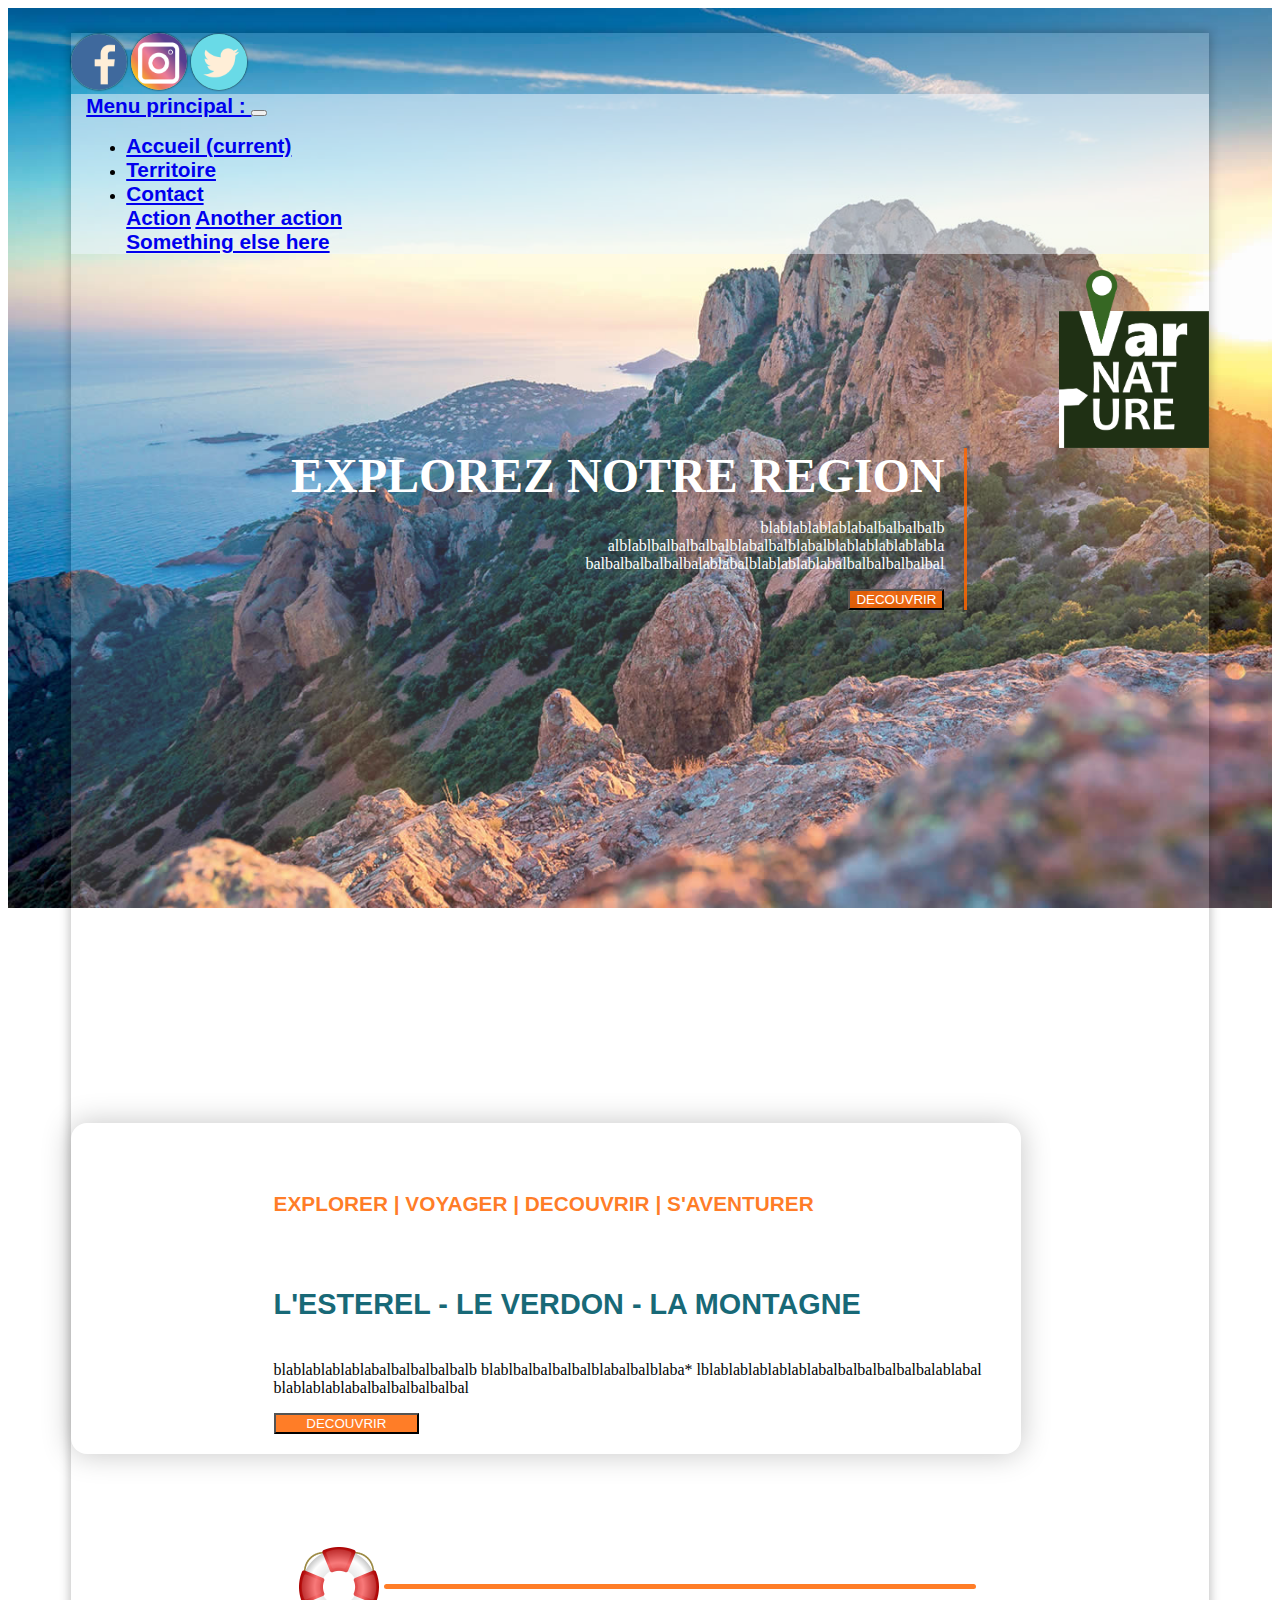
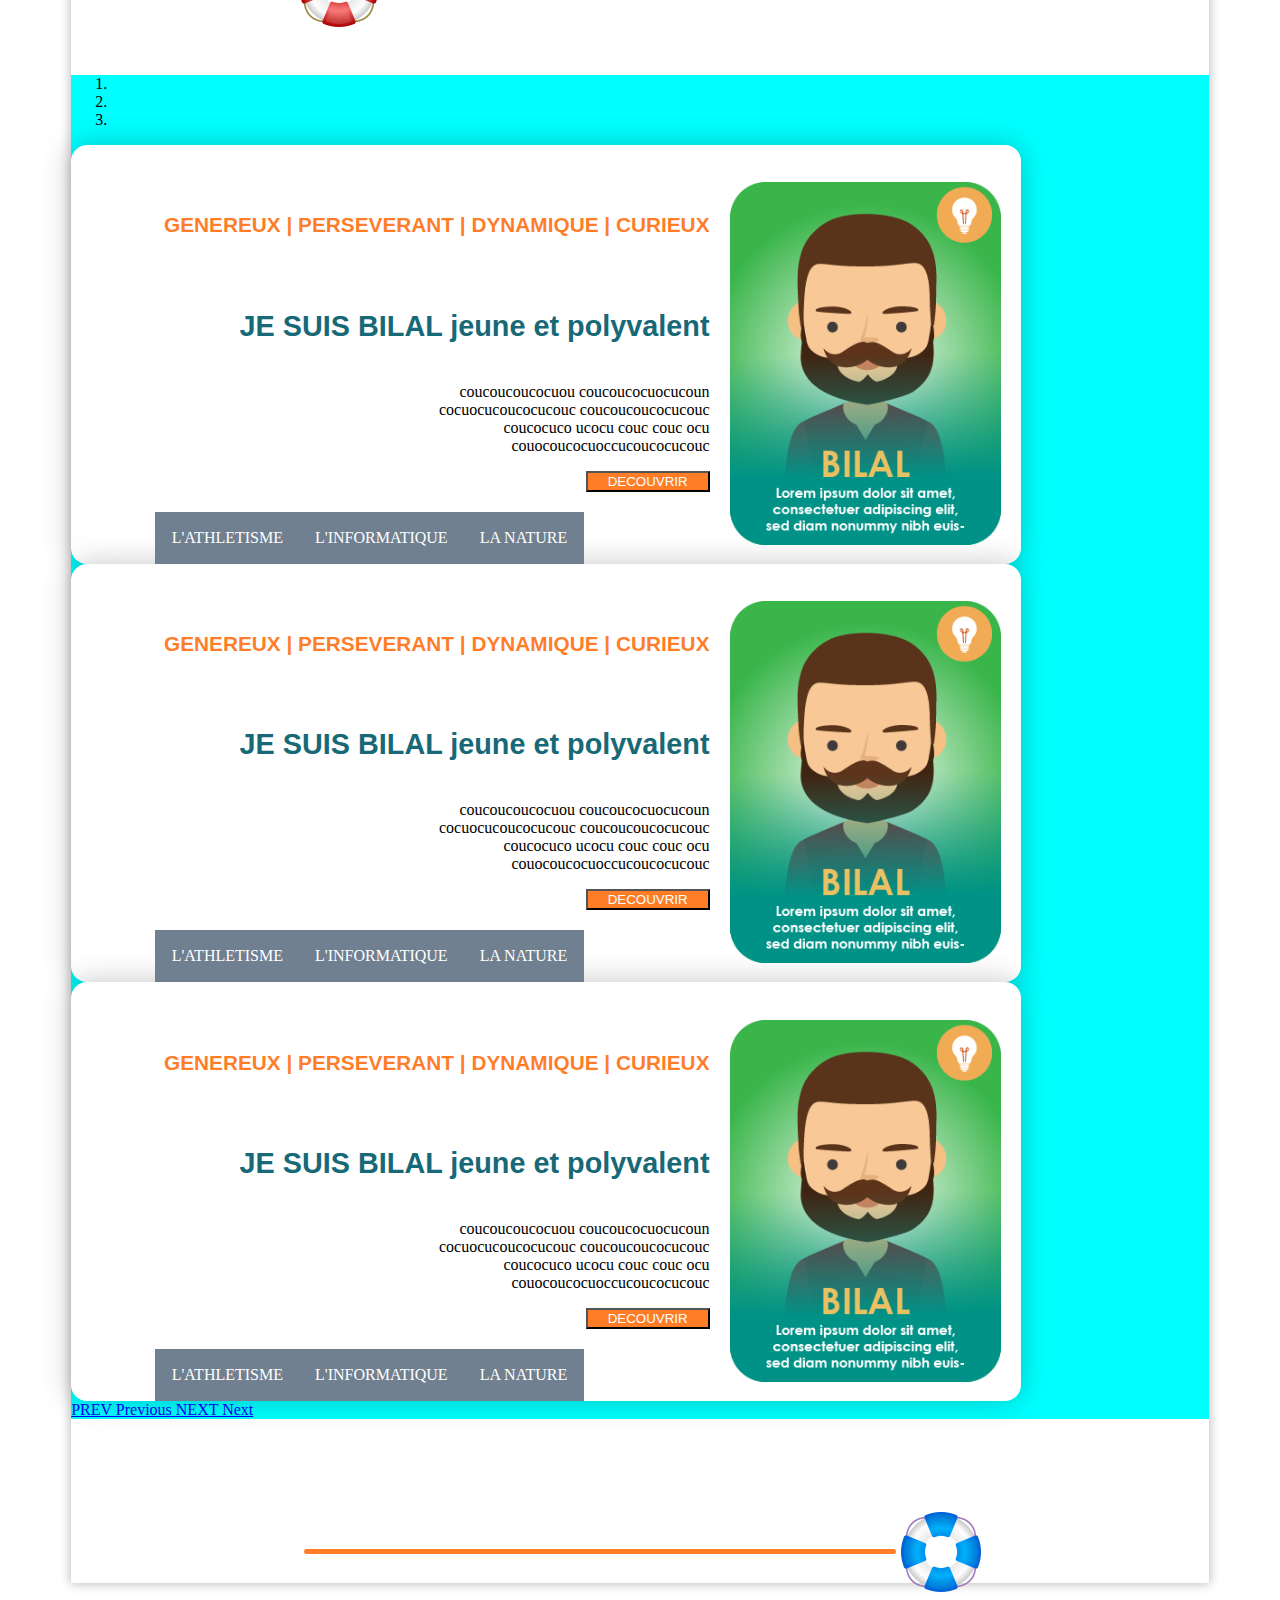
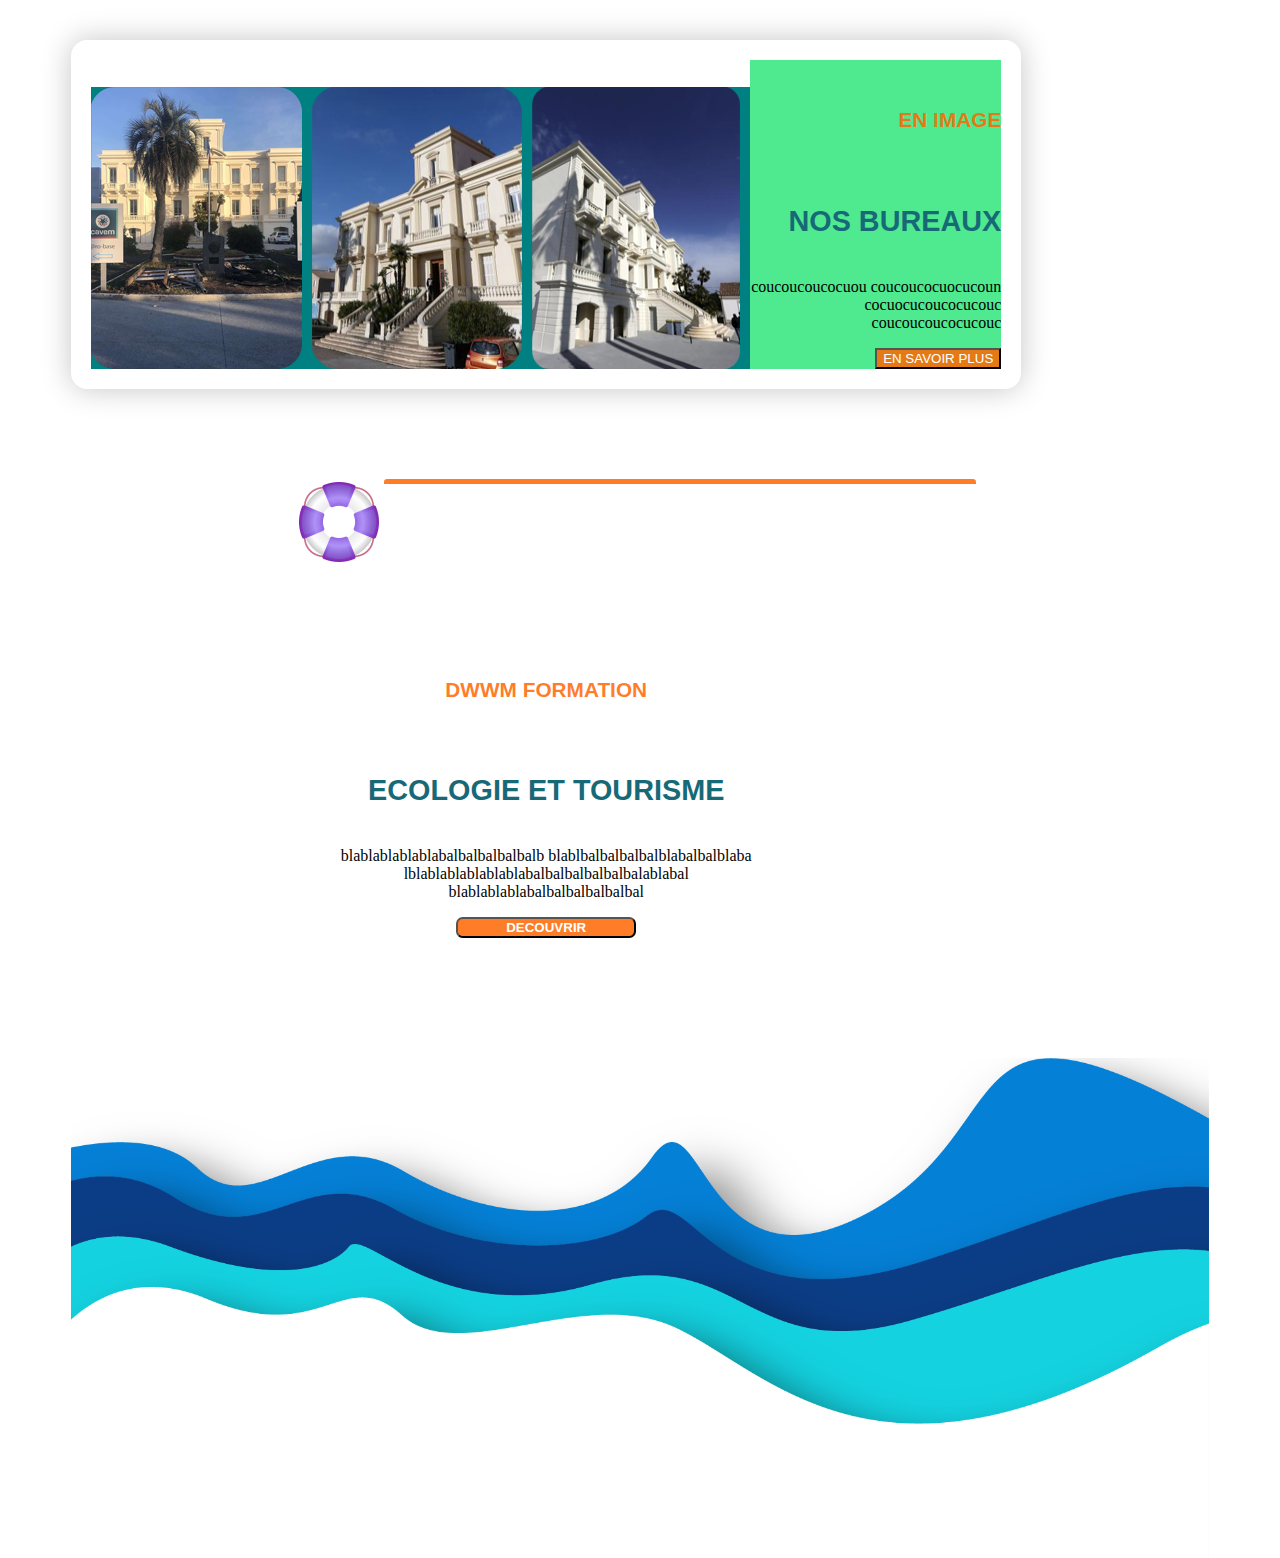
==== commit 70a19e7a: "Inséré le diaporama dans la page reste à ajuster le contenu" ====
--- a/Index.html
+++ b/Index.html
@@ -97,31 +97,107 @@
                         <div class="separator_line"></div>
                     </div>
                 </div>
-                <section class="d-flex justify-content-center">
-                    <div class="info_membre">
-
-                        <div class="info_membre_text">
-                            <h6 class="text_entete">GENEREUX | PERSEVERANT | DYNAMIQUE | CURIEUX</h6>
-                            <h2 class="text_titre">JE SUIS BILAL jeune et polyvalent</h2>
-                            <p class="text-corps">coucoucoucocuou coucoucocuocucoun cocuocucoucocucouc coucoucoucocucouc
-                                coucocuco ucocu couc couc ocu couocoucocuoccucoucocucouc</p>
-                            <button class="btn classique-btn">DECOUVRIR</button>
-
-                            <div class="info_membre_passion">
-                                <table>
-                                    <tr>
-                                        <td>L'ATHLETISME</td>
-                                        <td>L'INFORMATIQUE</td>
-                                        <td>LA NATURE</td>
-                                    </tr>
-                                </table>
-                            </div>
-
-                        </div>
-                        <div class="info_membre_img">
-                            <img src="Ressource_image/equipe_bilal.png" alt="">
-                        </div>
-                    </div>
+                <section class="d-flex justify-content-center align-items-center">
+                    <div id="carouselExampleIndicators" class="carousel slide " style="background-color: aqua;" data-ride="carousel">
+                        <ol class="carousel-indicators">
+                            <li data-target="#carouselExampleIndicators" data-slide-to="0" class="active"></li>
+                            <li data-target="#carouselExampleIndicators" data-slide-to="1"></li>
+                            <li data-target="#carouselExampleIndicators" data-slide-to="2"></li>
+                        </ol>
+                        <div class="carousel-inner">
+                            <div class="carousel-item active">
+                                <div class="info_membre">
+
+                                    <div class="info_membre_text">
+                                        <h6 class="text_entete">GENEREUX | PERSEVERANT | DYNAMIQUE | CURIEUX</h6>
+                                        <h2 class="text_titre">JE SUIS BILAL jeune et polyvalent</h2>
+                                        <p class="text-corps">coucoucoucocuou coucoucocuocucoun cocuocucoucocucouc coucoucoucocucouc
+                                            coucocuco ucocu couc couc ocu couocoucocuoccucoucocucouc</p>
+                                        <button class="btn classique-btn">DECOUVRIR</button>
+            
+                                        <div class="info_membre_passion">
+                                            <table>
+                                                <tr>
+                                                    <td>L'ATHLETISME</td>
+                                                    <td>L'INFORMATIQUE</td>
+                                                    <td>LA NATURE</td>
+                                                </tr>
+                                            </table>
+                                        </div>
+            
+                                    </div>
+                                    <div class="info_membre_img">
+                                        <img src="Ressource_image/equipe_bilal.png" alt="">
+                                    </div>
+                                </div>
+                            </div>
+                            <div class="carousel-item">
+                                <div class="info_membre">
+
+                                    <div class="info_membre_text">
+                                        <h6 class="text_entete">GENEREUX | PERSEVERANT | DYNAMIQUE | CURIEUX</h6>
+                                        <h2 class="text_titre">JE SUIS BILAL jeune et polyvalent</h2>
+                                        <p class="text-corps">coucoucoucocuou coucoucocuocucoun cocuocucoucocucouc coucoucoucocucouc
+                                            coucocuco ucocu couc couc ocu couocoucocuoccucoucocucouc</p>
+                                        <button class="btn classique-btn">DECOUVRIR</button>
+            
+                                        <div class="info_membre_passion">
+                                            <table>
+                                                <tr>
+                                                    <td>L'ATHLETISME</td>
+                                                    <td>L'INFORMATIQUE</td>
+                                                    <td>LA NATURE</td>
+                                                </tr>
+                                            </table>
+                                        </div>
+            
+                                    </div>
+                                    <div class="info_membre_img">
+                                        <img src="Ressource_image/equipe_bilal.png" alt="">
+                                    </div>
+                                </div>
+                            </div>
+                            <div class="carousel-item">
+                                <div class="info_membre">
+
+                                    <div class="info_membre_text">
+                                        <h6 class="text_entete">GENEREUX | PERSEVERANT | DYNAMIQUE | CURIEUX</h6>
+                                        <h2 class="text_titre">JE SUIS BILAL jeune et polyvalent</h2>
+                                        <p class="text-corps">coucoucoucocuou coucoucocuocucoun cocuocucoucocucouc coucoucoucocucouc
+                                            coucocuco ucocu couc couc ocu couocoucocuoccucoucocucouc</p>
+                                        <button class="btn classique-btn">DECOUVRIR</button>
+            
+                                        <div class="info_membre_passion">
+                                            <table>
+                                                <tr>
+                                                    <td>L'ATHLETISME</td>
+                                                    <td>L'INFORMATIQUE</td>
+                                                    <td>LA NATURE</td>
+                                                </tr>
+                                            </table>
+                                        </div>
+            
+                                    </div>
+                                    <div class="info_membre_img">
+                                        <img src="Ressource_image/equipe_bilal.png" alt="">
+                                    </div>
+                                </div>
+                            </div>
+                        </div>
+                        <a class="carousel-control-prev" href="#carouselExampleIndicators" role="button"
+                            data-slide="prev">
+                            PREV
+                            <span class="carousel-control-prev-icon" aria-hidden="true"></span>
+                            <span class="sr-only">Previous</span>
+                        </a>
+                        <a class="carousel-control-next" href="#carouselExampleIndicators" role="button"
+                            data-slide="next">
+                            NEXT
+                            <span class="carousel-control-next-icon" aria-hidden="true"></span>
+                            <span class="sr-only">Next</span>
+                        </a>
+                    </div>
+                    
                 </section>
                 <div class="separator_container">
                     <div class="separator" style="width:60%;margin-top:5vh;">
@@ -141,7 +217,7 @@
                             <h6 class="text_entete">EN IMAGE</h6>
                             <h2 class="text_titre">NOS BUREAUX</h2>
                             <p>coucoucoucocuou coucoucocuocucoun cocuocucoucocucouc coucoucoucocucouc
-                                
+
                             </p>
                             <button class="btn classique-btn">EN SAVOIR PLUS</button>
 
--- a/Index.css
+++ b/Index.css
@@ -192,6 +192,10 @@
 
 /* DEUXIEME SECTION */
 
+.carousel-inner{
+ width: 100%;
+}
+
 .info_membre{
     display:flex;
     padding:20px;
@@ -373,4 +377,4 @@
     height:500px;
     background-repeat: no-repeat;
     background-size: cover;
-}+}
